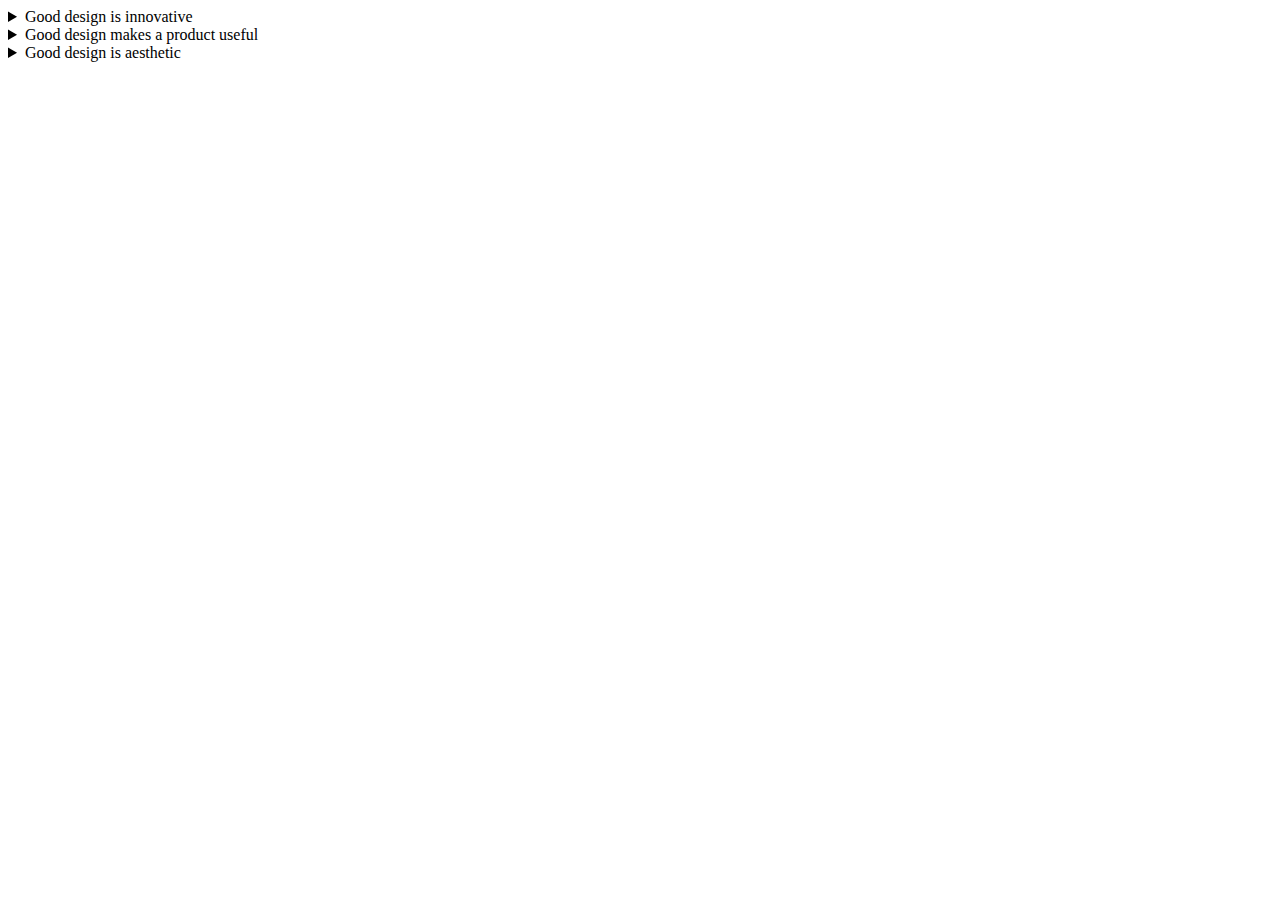
==== opdracht2/accordion.html @ 7f75264b "first accordion update" ====
<!DOCTYPE html>
    <head>
        <meta charset="UTF-8">
        <meta name="viewport" content="width=device-width">
        <title>Accordion</title>
        <style>


        </style>
    </head>
    <body>
        <section>
            <details>
                <summary>Good design is innovative</summary>
                <p>The possibilities for innovation are not, by any means, exhausted. 
                    Technological development is always offering new opportunities for innovative design. 
                    But innovative design always develops in tandem with innovative technology, and can never be an end in itself.</p>
            </details>
            <details>
                <summary>Good design makes a product useful</summary>
                <p>A product is bought to be used. It has to satisfy certain criteria, not only functional, but also psychological and aesthetic. 
                    Good design emphasises the usefulness of a product whilst disregarding anything that could possibly detract from it.</p>
            </details>
            <details>
                <summary>Good design is aesthetic</summary>
                <p>The aesthetic quality of a product is integral to its usefulness because products we use every day affect our person and our well-being. 
                    But only well-executed objects can be beautiful.</p>
            </details>
        </section>
    </body>
</html>
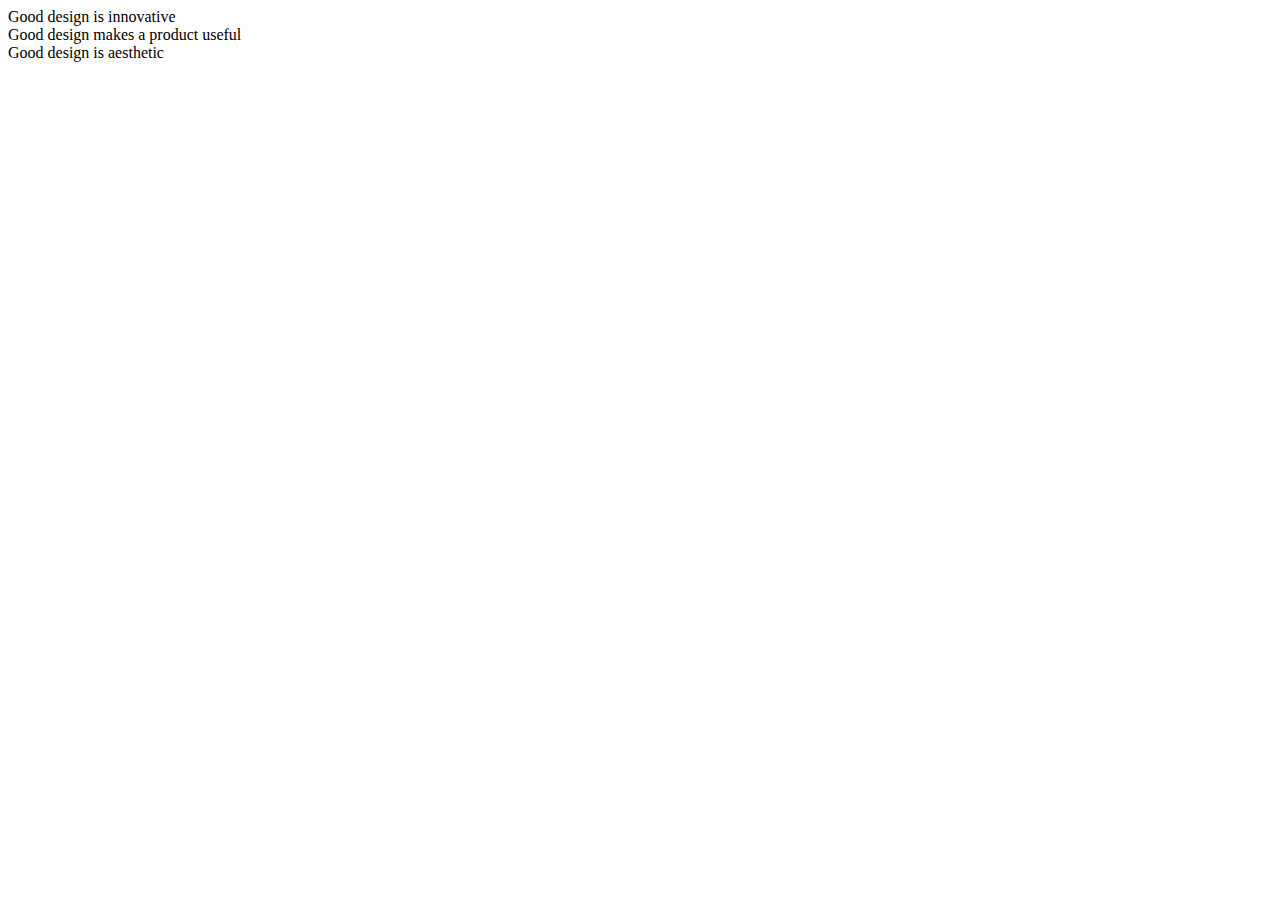
==== commit 593c3ad8: "update again" ====
--- a/opdracht2/accordion.html
+++ b/opdracht2/accordion.html
@@ -1,10 +1,23 @@
+<!-- TO DO:
+- check de features
+- styling: cursor
+-  -->
+
 <!DOCTYPE html>
     <head>
         <meta charset="UTF-8">
         <meta name="viewport" content="width=device-width">
         <title>Accordion</title>
         <style>
-
+            summary {
+                display: block;
+            }
+            .shown {
+                display: block;
+            }
+            .hidden {
+                display: none;
+            }
 
         </style>
     </head>
@@ -27,6 +40,25 @@
                     But only well-executed objects can be beautiful.</p>
             </details>
         </section>
+
+        <script>
+                
+   (function () {
+    "use strict";
+        var header = document.querySelector(".header");
+        if (!("open" in document.createElement("details"))) {
+            var summary = document.getElementsByTagName("summary");
+            for (var i = 0; i < summary.length; i++) {
+                summary[i].parentNode.childNodes[3].classList.add("hidden");
+                summary[i].addEventListener("click", function(e) {
+                    this.parentNode.childNodes[3].classList.add("shown")
+                })
+            }
+        }
+    });
+
+
+        </script>
     </body>
 </html>
 
